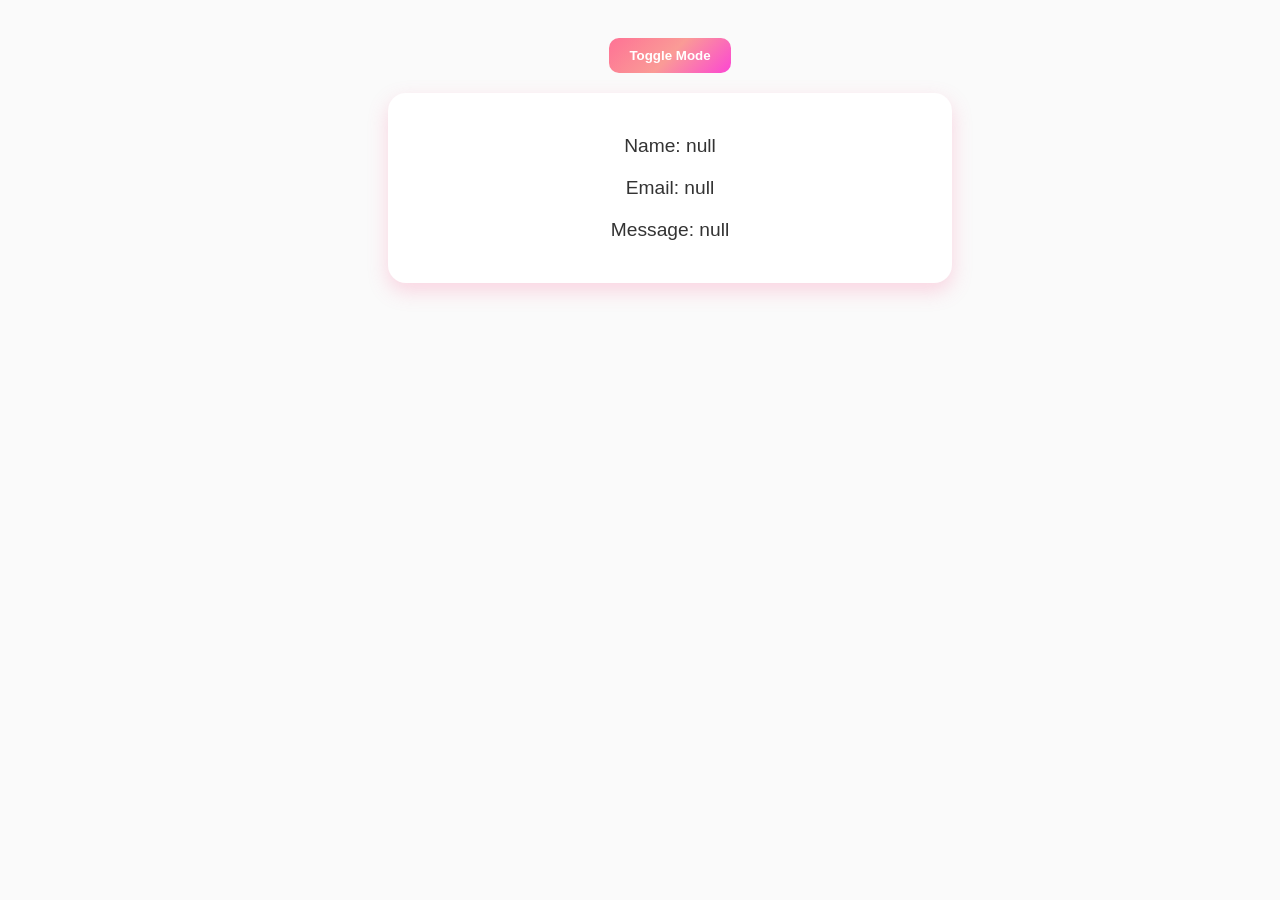
==== pages/form-details.html @ 5d783989 "chore: week2 workshop" ====
<!DOCTYPE html>
<html lang="en">

<head>
    <meta charset="UTF-8">
    <meta name="viewport" content="width=device-width, initial-scale=1.0">
    <title>Details</title>
    <link rel="stylesheet" href="../css/details.css">
</head>

<body>
    <main>
        <button id="mode-toggle">Toggle Mode</button>
        <div class="card">
            <p id="name"></p>
            <p id="email"></p>
            <p id="message"></p>
        </div>
    </main>
</body>
<script src="../js/details.js"></script>

</html>
---- css/details.css ----
:root {
    --main-gradient: linear-gradient(135deg, #FE7295, #FA9B96, #FC46D3);
    --box-shadow: 0 8px 20px rgba(250, 100, 150, 0.25);
    --bg-light: #ffffff;
    --bg-dark: #121212;
    --text-dark: #333;
    --text-light: #ededed;
    --radius: 18px;
}



body {
    transition: background 0.25s ease, color 0.25s ease;
    font-family: 'Segoe UI', Tahoma, Geneva, Verdana, sans-serif;
    overflow-x: hidden;
}

body.light-mode {
    background: #fafafa;
    color: var(--text-dark);
}

body.dark-mode {
    background: var(--bg-dark);
    color: var(--text-light);
}

main {
    width: 100%;
    display: flex;
    justify-content: center;
    flex-direction: column;
    align-items: center;
    padding: 30px;
    gap: 20px;
}

.card {
    width: min(500px, 80%);
    padding: 40px 30px;
    border-radius: var(--radius);
    box-shadow: var(--box-shadow);
    display: flex;
    flex-direction: column;
    gap: 20px;
    border: 2px solid transparent;
    background-origin: border-box;
    background-clip: padding-box, border-box;
    background: var(--bg-light);
    transition: background 0.25s ease, color 0.25s ease;
}

body.dark-mode .card {
    background: #1e1e1e;
    color: var(--text-light);
}

p {
    margin: 0;
    font-size: 1.2rem;
    font-weight: 500;
    text-align: center;
}

#mode-toggle {
    padding: 10px 20px;
    border: none;
    border-radius: 10px;
    cursor: pointer;
    font-weight: bold;
    background: var(--main-gradient);
    color: white;
}
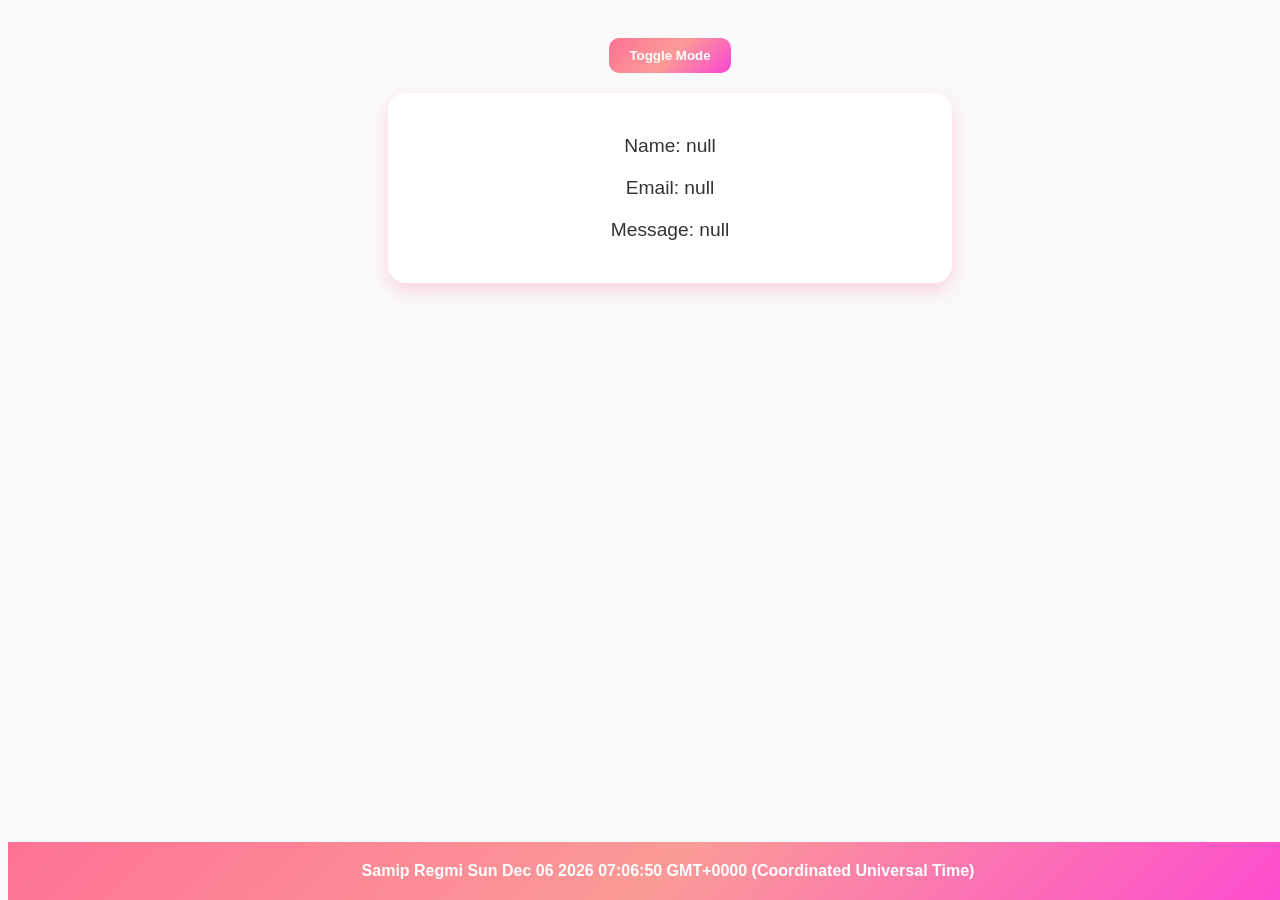
==== commit 704ce17f: "chore: refactors" ====
--- a/pages/form-details.html
+++ b/pages/form-details.html
@@ -5,6 +5,7 @@
     <meta charset="UTF-8">
     <meta name="viewport" content="width=device-width, initial-scale=1.0">
     <title>Details</title>
+    <!-- <link rel="stylesheet" href="../css/main.css"> -->
     <link rel="stylesheet" href="../css/details.css">
 </head>
 
@@ -17,6 +18,9 @@
             <p id="message"></p>
         </div>
     </main>
+    <footer>
+
+    </footer>
 </body>
 <script src="../js/details.js"></script>
 
--- a/css/main.css
+++ b/css/main.css
@@ -0,0 +1,21 @@
+:root {
+    --bg: white;
+    --text: black;
+    --card-bg: #f3f3f3;
+    --nav-bg: linear-gradient(90deg, #FE7295, #FA9B96, #f718c3);
+    --gradient: linear-gradient(90deg, #FE7295, #FA9B96, #FC46D3);
+    --shadow: 0 4px 8px rgba(0, 0, 0, 0.15);
+}
+
+.dark-mode {
+    --bg: #121212;
+    --text: #ededed;
+    --card-bg: #1e1e1e;
+    --nav-bg: linear-gradient(90deg, #3b0d20, #84234c, #c736b9);
+    --gradient: linear-gradient(90deg, #ff3d7f, #ff6584, #ff00d4);
+    --shadow: 0 4px 12px rgba(255, 0, 100, 0.35);
+}
+
+* {
+    transition: background 0.25s ease, color 0.25s ease;
+}
--- a/css/details.css
+++ b/css/details.css
@@ -6,9 +6,7 @@
     --text-dark: #333;
     --text-light: #ededed;
     --radius: 18px;
-}
-
-
+} 
 
 body {
     transition: background 0.25s ease, color 0.25s ease;
@@ -72,3 +70,15 @@
     background: var(--main-gradient);
     color: white;
 }
+
+footer {
+    position: absolute;
+    bottom: 0;
+    width: 100%;
+    margin: 0 !important;
+    padding: 20px;
+    background: var(--main-gradient);
+    color: white;
+    text-align: center;
+    font-weight: bold;
+}
